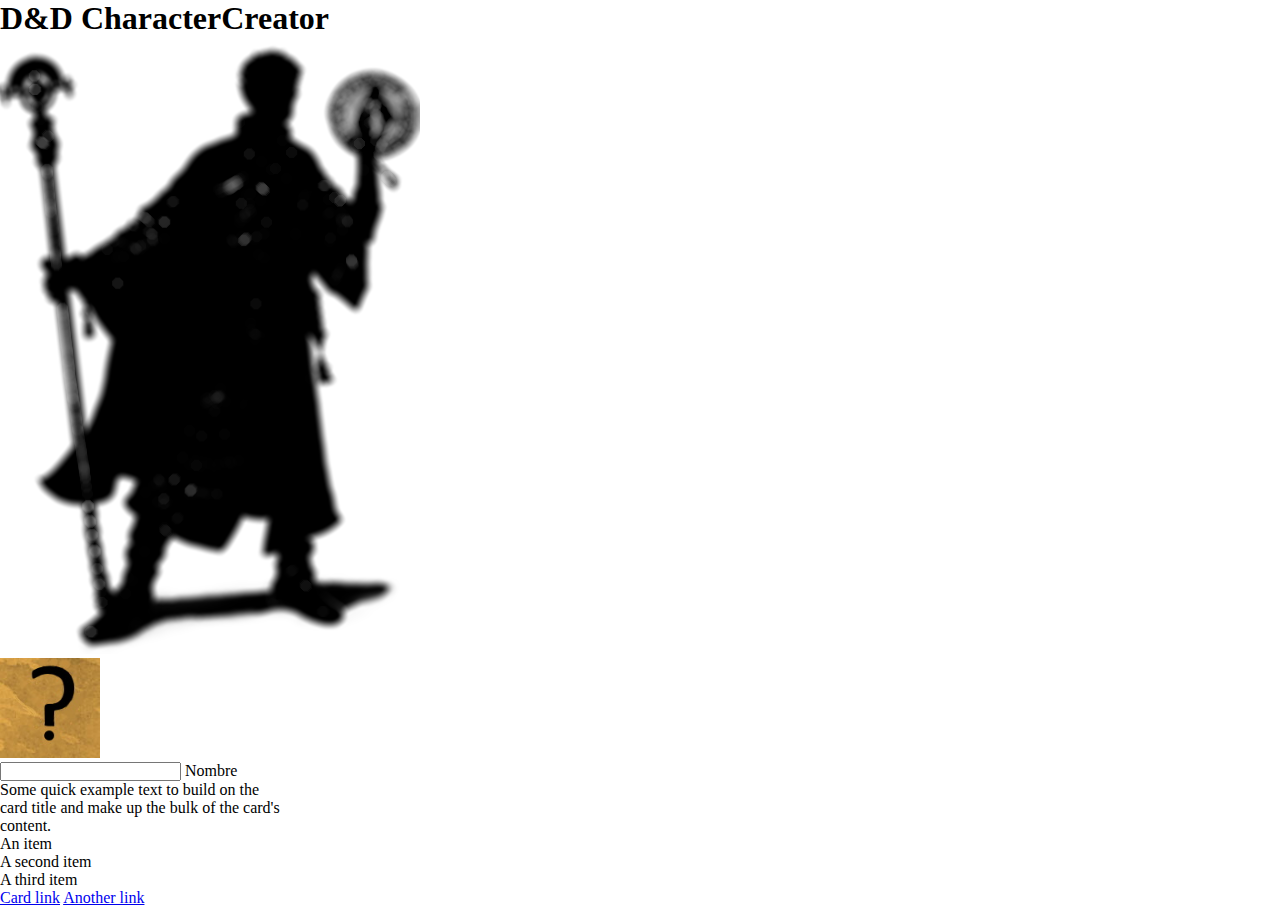
==== index.html @ 2b68174a "Select class, race and some details with it, also imgs" ====
<!DOCTYPE html>
<html lang=es>

<head>
  <meta charset=UTF-8>
  <meta name=viewport content=width=device-width, initial-scale=1.0>
  <script src=./src/js/index.js defer></script>
  <link rel=stylesheet href=./src/css/style.css>
  <link href="https://cdn.jsdelivr.net/npm/bootstrap@5.0.2/dist/css/bootstrap.min.css" rel="stylesheet"
    integrity="sha384-EVSTQN3/azprG1Anm3QDgpJLIm9Nao0Yz1ztcQTwFspd3yD65VohhpuuCOmLASjC" crossorigin="anonymous">
  <title>D&D CharacterCreator</title>
</head>

<body>
  <h1>D&D CharacterCreator</h1>
  <div class="d-flex gap-4">
    <div class="d-flex flex-column ">
      <div class="options">
        <div class="btn-group" role="group" id="razaRadio" aria-label="Basic radio toggle button group">
        </div>
        <div id="expRaza">
        </div>
      </div>
      <div class="options">
        <div class="btn-group" role="group" id="clasesRadio" aria-label="Basic radio toggle button group">
        </div>
        <div id="expClase" class="d-flex gap-3 mt-4">

        </div>
      </div>
    </div>

    <div>
      <div class="card" style="width: 18rem;" id="cartaPersonaje">
        <img class="card-img-top" src="/src//img//Razas/unknown.png" id="imgPersonaje">
        <img class="card-img-overlay claseImg" src="/src/img/Clases/unknown.jpeg" id="imgPersonajeClase">
        <div class="card-body">
          <div class="form-floating mb-3">
            <input type="text" class="form-control" id="nombrePersonaje">
            <label for="nombrePersonaje">Nombre</label>
          </div>
          <p class="card-text">Some quick example text to build on the card title and make up the bulk of the card's
            content.</p>
        </div>
        <ul class="list-group list-group-flush">
          <li class="list-group-item">An item</li>
          <li class="list-group-item">A second item</li>
          <li class="list-group-item">A third item</li>
        </ul>
        <div class="card-body">
          <a href="#" class="card-link">Card link</a>
          <a href="#" class="card-link">Another link</a>
        </div>
      </div>
    </div>
  </div>


</body>

</html>
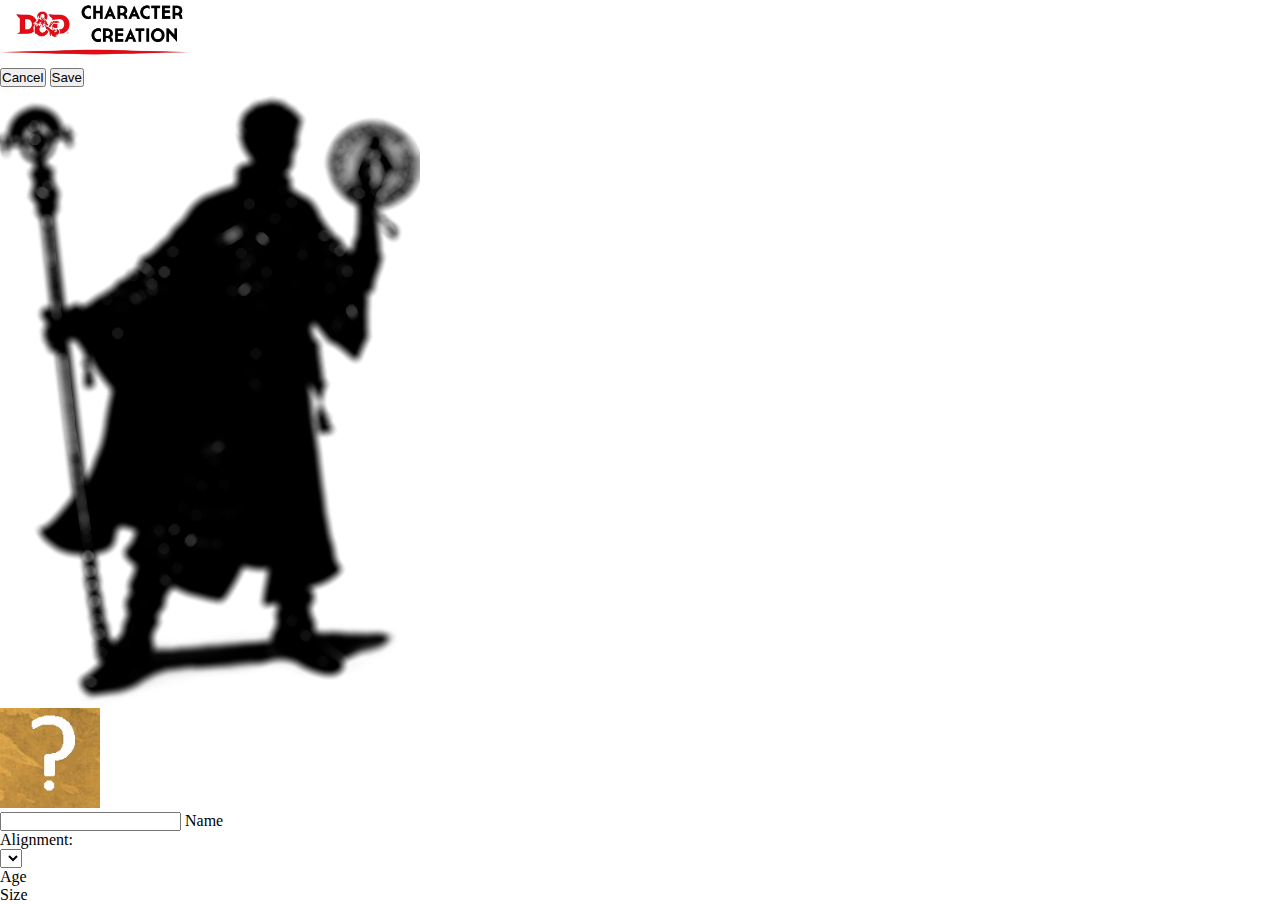
==== commit 5e0d51d9: "Features, align, age, size and title img" ====
--- a/index.html
+++ b/index.html
@@ -8,49 +8,53 @@
   <link rel=stylesheet href=./src/css/style.css>
   <link href="https://cdn.jsdelivr.net/npm/bootstrap@5.0.2/dist/css/bootstrap.min.css" rel="stylesheet"
     integrity="sha384-EVSTQN3/azprG1Anm3QDgpJLIm9Nao0Yz1ztcQTwFspd3yD65VohhpuuCOmLASjC" crossorigin="anonymous">
-  <title>D&D CharacterCreator</title>
+  <title>D&D CharacterCreation</title>
+  <script src="https://cdn.jsdelivr.net/npm/bootstrap@5.3.2/dist/js/bootstrap.bundle.min.js"></script>
 </head>
 
-<body>
-  <h1>D&D CharacterCreator</h1>
-  <div class="d-flex gap-4">
+<body class="m-2">
+  <div class="text-center">
+    <img src="/src/img/Titulo.png" class="titulo">
+  </div>
+  <div class="d-flex gap-4 justify-content-evenly mt-2">
     <div class="d-flex flex-column ">
       <div class="options">
         <div class="btn-group" role="group" id="razaRadio" aria-label="Basic radio toggle button group">
         </div>
-        <div id="expRaza">
+        <div id="expRaza" class="d-flex gap-3 mt-4">
         </div>
       </div>
       <div class="options">
         <div class="btn-group" role="group" id="clasesRadio" aria-label="Basic radio toggle button group">
         </div>
         <div id="expClase" class="d-flex gap-3 mt-4">
-
         </div>
+      </div>
+      <div class="row col-12 gap-3 mt-5 ">
+        <button type="button" class="btn btn-warning col-2">Cancel</button>
+        <button type="button" class="btn btn-success col-2 disabled">Save</button>
       </div>
     </div>
 
     <div>
-      <div class="card" style="width: 18rem;" id="cartaPersonaje">
+      <div class="card" style="width: 22rem;" id="cartaPersonaje">
         <img class="card-img-top" src="/src//img//Razas/unknown.png" id="imgPersonaje">
         <img class="card-img-overlay claseImg" src="/src/img/Clases/unknown.jpeg" id="imgPersonajeClase">
         <div class="card-body">
           <div class="form-floating mb-3">
             <input type="text" class="form-control" id="nombrePersonaje">
-            <label for="nombrePersonaje">Nombre</label>
+            <label for="nombrePersonaje">Name</label>
           </div>
-          <p class="card-text">Some quick example text to build on the card title and make up the bulk of the card's
-            content.</p>
         </div>
         <ul class="list-group list-group-flush">
-          <li class="list-group-item">An item</li>
-          <li class="list-group-item">A second item</li>
-          <li class="list-group-item">A third item</li>
+          <li class="list-group-item">
+            <p>Alignment:</p>
+            <select class="form-select form-select-sm" aria-label="Small select example" id="alignmentsSelect">
+            </select>
+          </li>
+          <li class="list-group-item" id="edadText">Age</li>
+          <li class="list-group-item" id="sizeText">Size</li>
         </ul>
-        <div class="card-body">
-          <a href="#" class="card-link">Card link</a>
-          <a href="#" class="card-link">Another link</a>
-        </div>
       </div>
     </div>
   </div>
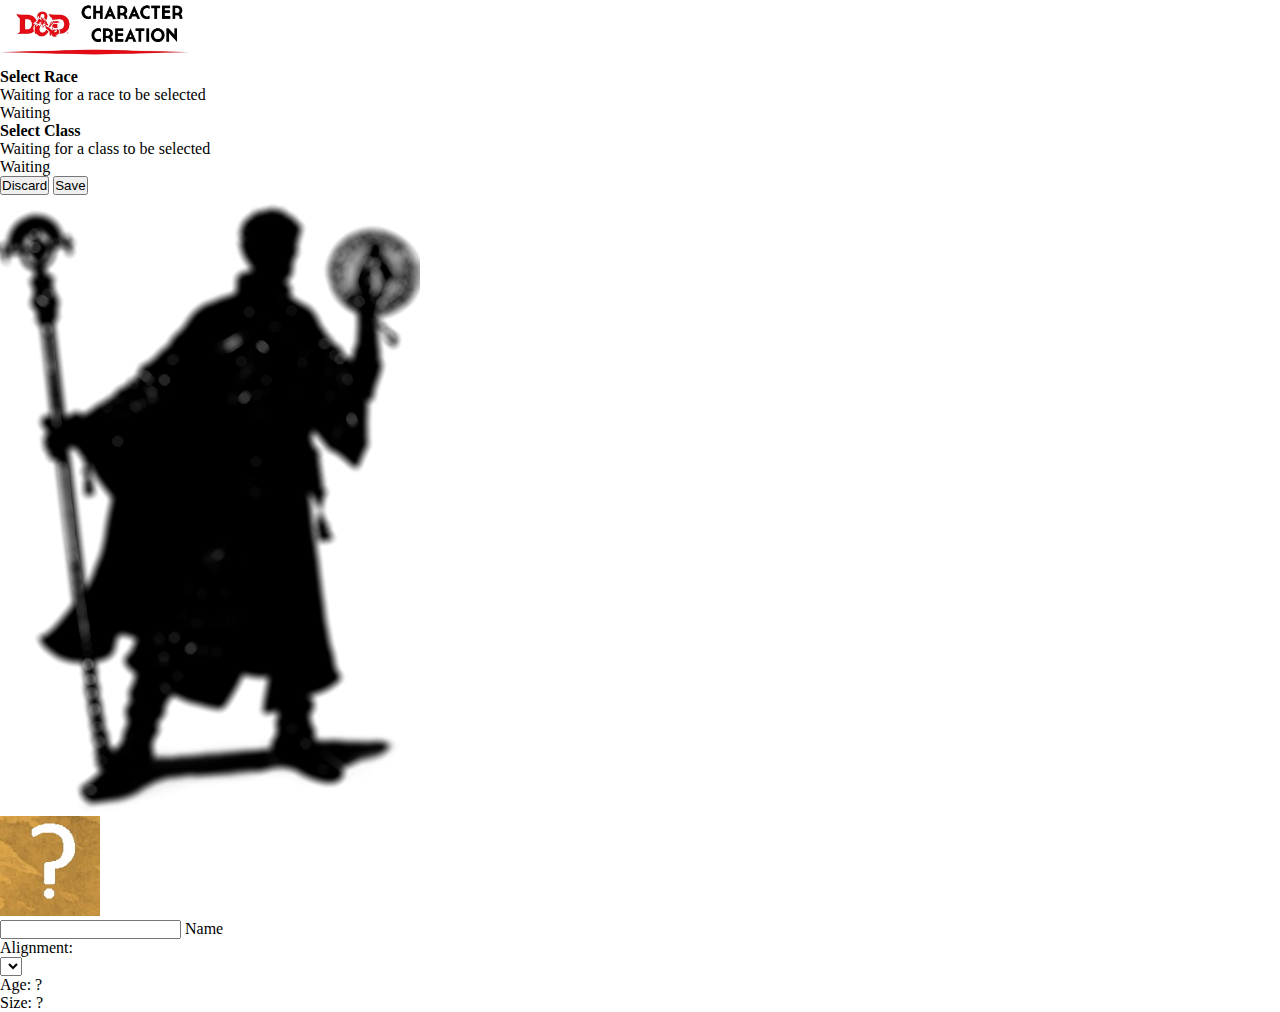
==== commit 540f3958: "background, style and colors update" ====
--- a/index.html
+++ b/index.html
@@ -14,46 +14,60 @@
 
 <body class="m-2">
   <div class="text-center">
-    <img src="/src/img/Titulo.png" class="titulo">
+    <img src="src/img/Titulo.png" class="titulo">
   </div>
-  <div class="d-flex gap-4 justify-content-evenly mt-2">
+  <div class="d-flex gap-4 justify-content-evenly mt-2 flex-md-wrap flex-sm-wrap ">
     <div class="d-flex flex-column ">
-      <div class="options">
+      <div class="options shadow p-3 mb-5 bg-body-tertiary rounded border border-light-subtle border-3 bg-light p-3">
+        <h4>Select Race</h4>
         <div class="btn-group" role="group" id="razaRadio" aria-label="Basic radio toggle button group">
         </div>
         <div id="expRaza" class="d-flex gap-3 mt-4">
+          <div class="d-flex flex-column">
+            <p>Waiting for a race to be selected</p>
+            <div class="spinner-border text-info" role="status">
+              <span class="visually-hidden">Waiting</span>
+            </div>
+          </div>
         </div>
       </div>
-      <div class="options">
+      <div class="options mt-3 shadow p-3 mb-5 bg-body-tertiary rounded border border-light-subtle border-3 bg-light p-3">
+        <h4>Select Class</h4>
         <div class="btn-group" role="group" id="clasesRadio" aria-label="Basic radio toggle button group">
         </div>
         <div id="expClase" class="d-flex gap-3 mt-4">
+          <div class="d-flex flex-column">
+            <p>Waiting for a class to be selected</p>
+            <div class="spinner-border text-info" role="status">
+              <span class="visually-hidden">Waiting</span>
+            </div>
+          </div>
         </div>
       </div>
-      <div class="row col-12 gap-3 mt-5 ">
-        <button type="button" class="btn btn-warning col-2">Cancel</button>
-        <button type="button" class="btn btn-success col-2 disabled">Save</button>
+      <div class="row col-12 gap-3 mt-5 mb-5">
+        <button type="button" class="btn btn-warning col-2"><i class="bi bi-trash3"></i> Discard</button>
+        <button type="button" class="btn btn-success col-2 disabled"><i class="bi bi-floppy-fill"></i> Save</button>
       </div>
     </div>
 
     <div>
-      <div class="card" style="width: 22rem;" id="cartaPersonaje">
-        <img class="card-img-top" src="/src//img//Razas/unknown.png" id="imgPersonaje">
-        <img class="card-img-overlay claseImg" src="/src/img/Clases/unknown.jpeg" id="imgPersonajeClase">
+      <div class="card shadow p-3 mb-5 bg-body-tertiary rounded border border-light-subtle border-3 " style="width: 18rem;" id="cartaPersonaje">
+        <img class="card-img-top" src="src/img//Razas/unknown.png" id="imgPersonaje">
+        <img class="card-img-overlay claseImg" src="src/img/Clases/unknown.jpeg" id="imgPersonajeClase">
         <div class="card-body">
           <div class="form-floating mb-3">
-            <input type="text" class="form-control" id="nombrePersonaje">
+            <input type="text" class="form-control border border-primary border-3" id="nombrePersonaje">
             <label for="nombrePersonaje">Name</label>
           </div>
         </div>
         <ul class="list-group list-group-flush">
           <li class="list-group-item">
             <p>Alignment:</p>
-            <select class="form-select form-select-sm" aria-label="Small select example" id="alignmentsSelect">
+            <select class="form-select form-select-sm border border-primary border-3" aria-label="Small select example" id="alignmentsSelect">
             </select>
           </li>
-          <li class="list-group-item" id="edadText">Age</li>
-          <li class="list-group-item" id="sizeText">Size</li>
+          <li class="list-group-item" id="edadText">Age: ?</li>
+          <li class="list-group-item" id="sizeText">Size: ?</li>
         </ul>
       </div>
     </div>
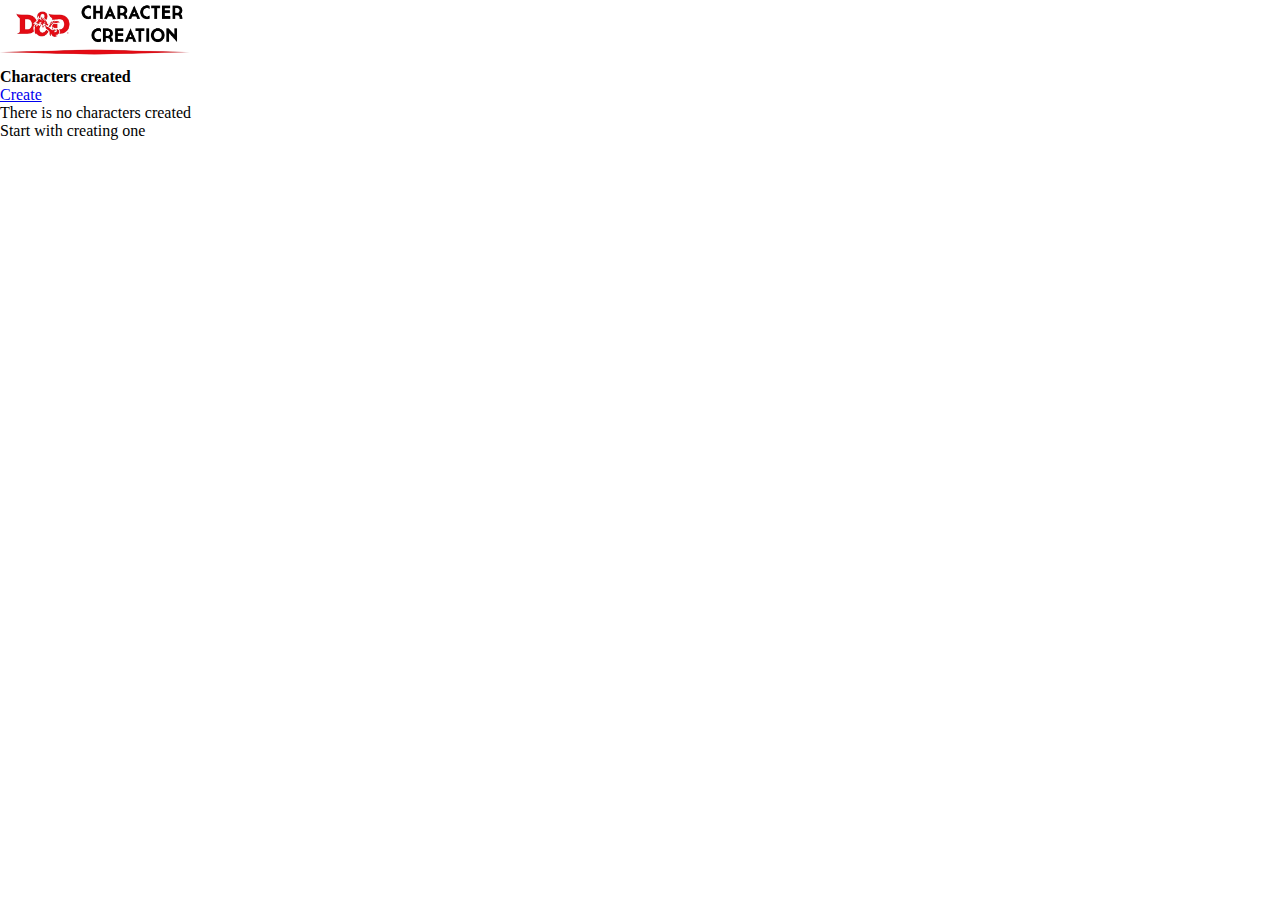
==== commit 5d62b9be: "IndexDb and menu" ====
--- a/index.html
+++ b/index.html
@@ -1,79 +1,40 @@
 <!DOCTYPE html>
-<html lang=es>
+<html lang="en">
 
 <head>
-  <meta charset=UTF-8>
-  <meta name=viewport content=width=device-width, initial-scale=1.0>
-  <script src=./src/js/index.js defer></script>
-  <link rel=stylesheet href=./src/css/style.css>
-  <link href="https://cdn.jsdelivr.net/npm/bootstrap@5.0.2/dist/css/bootstrap.min.css" rel="stylesheet"
-    integrity="sha384-EVSTQN3/azprG1Anm3QDgpJLIm9Nao0Yz1ztcQTwFspd3yD65VohhpuuCOmLASjC" crossorigin="anonymous">
-  <title>D&D CharacterCreation</title>
-  <script src="https://cdn.jsdelivr.net/npm/bootstrap@5.3.2/dist/js/bootstrap.bundle.min.js"></script>
+    <meta charset="UTF-8">
+    <meta name="viewport" content="width=device-width, initial-scale=1.0">
+    <title>Document</title>
+    <title>D&D CharacterCreation</title>
+    <link rel=stylesheet href="src/css/style.css">
+    <script src="src/js/index.js" type="module"></script>
+    <link href="https://cdn.jsdelivr.net/npm/bootstrap@5.0.2/dist/css/bootstrap.min.css" rel="stylesheet"
+        integrity="sha384-EVSTQN3/azprG1Anm3QDgpJLIm9Nao0Yz1ztcQTwFspd3yD65VohhpuuCOmLASjC" crossorigin="anonymous">
+    <script src="https://cdn.jsdelivr.net/npm/bootstrap@5.3.2/dist/js/bootstrap.bundle.min.js"></script>
 </head>
 
 <body class="m-2">
-  <div class="text-center">
-    <img src="src/img/Titulo.png" class="titulo">
-  </div>
-  <div class="d-flex gap-4 justify-content-evenly mt-2 flex-md-wrap flex-sm-wrap ">
-    <div class="d-flex flex-column ">
-      <div class="options shadow p-3 mb-5 bg-body-tertiary rounded border border-light-subtle border-3 bg-light p-3">
-        <h4>Select Race</h4>
-        <div class="btn-group" role="group" id="razaRadio" aria-label="Basic radio toggle button group">
-        </div>
-        <div id="expRaza" class="d-flex gap-3 mt-4">
-          <div class="d-flex flex-column">
-            <p>Waiting for a race to be selected</p>
-            <div class="spinner-border text-info" role="status">
-              <span class="visually-hidden">Waiting</span>
-            </div>
-          </div>
-        </div>
-      </div>
-      <div class="options mt-3 shadow p-3 mb-5 bg-body-tertiary rounded border border-light-subtle border-3 bg-light p-3">
-        <h4>Select Class</h4>
-        <div class="btn-group" role="group" id="clasesRadio" aria-label="Basic radio toggle button group">
-        </div>
-        <div id="expClase" class="d-flex gap-3 mt-4">
-          <div class="d-flex flex-column">
-            <p>Waiting for a class to be selected</p>
-            <div class="spinner-border text-info" role="status">
-              <span class="visually-hidden">Waiting</span>
-            </div>
-          </div>
-        </div>
-      </div>
-      <div class="row col-12 gap-3 mt-5 mb-5">
-        <button type="button" class="btn btn-warning col-2"><i class="bi bi-trash3"></i> Discard</button>
-        <button type="button" class="btn btn-success col-2 disabled"><i class="bi bi-floppy-fill"></i> Save</button>
-      </div>
+    <div class="text-center">
+        <img src="src/img/Titulo.png" class="titulo">
     </div>
 
-    <div>
-      <div class="card shadow p-3 mb-5 bg-body-tertiary rounded border border-light-subtle border-3 " style="width: 18rem;" id="cartaPersonaje">
-        <img class="card-img-top" src="src/img//Razas/unknown.png" id="imgPersonaje">
-        <img class="card-img-overlay claseImg" src="src/img/Clases/unknown.jpeg" id="imgPersonajeClase">
-        <div class="card-body">
-          <div class="form-floating mb-3">
-            <input type="text" class="form-control border border-primary border-3" id="nombrePersonaje">
-            <label for="nombrePersonaje">Name</label>
-          </div>
+    <div class="d-flex gap-4 justify-content-center mt-2 flex-md-wrap flex-sm-wrap ">
+        <div
+            class="options shadow p-3 mb-5 bg-body-tertiary rounded border border-light-subtle border-3 bg-light p-3 w-100 ms-5 me-5">
+            <div class="row d-flex justify-content-around align-items-center">
+                <h4 class="col-2">Characters created</h4>
+                <a type="button" class="btn btn-success col-2" href="src/html/characterCreation.html"><i
+                        class="bi bi-floppy-fill"></i> Create</a>
+            </div>
+            <div class="mt-2 d-flex justify-content-around flex-wrap" id="personajes">
+                <div class="m-5 d-flex justify-content-center align-content-center flex-column text-center">
+                    <p>There is no characters created</p>
+                    <p>Start with creating one</p>
+                </div>
+            </div>
+
         </div>
-        <ul class="list-group list-group-flush">
-          <li class="list-group-item">
-            <p>Alignment:</p>
-            <select class="form-select form-select-sm border border-primary border-3" aria-label="Small select example" id="alignmentsSelect">
-            </select>
-          </li>
-          <li class="list-group-item" id="edadText">Age: ?</li>
-          <li class="list-group-item" id="sizeText">Size: ?</li>
-        </ul>
-      </div>
     </div>
-  </div>
-
-
 </body>
 
 </html>--- a/src/css/style.css
+++ b/src/css/style.css
@@ -0,0 +1,73 @@
+* {
+  margin: 0;
+  padding: 0;
+  box-sizing: border-box;
+}
+
+.contenedorSelect{
+  height: 100px !important;
+}
+
+.titulo {
+  width: 15vw;
+}
+
+.claseImg {
+  width: 100px !important;
+  height: 100px !important;
+}
+
+.table-responsive {
+  max-height: 45vh;
+  width: 20vw;
+  border-radius: 10px !important;
+}
+
+.HitDice {
+  max-width: 10vw !important;
+}
+
+.datosRaza {
+  max-width: 25vw !important;
+}
+
+.exp {
+  text-decoration: none;
+  border: 0;
+  background-color: rgba(240, 248, 255, 0);
+  color: white;
+}
+
+body {
+  background-image: url("../img/Fondo.jpg");
+  background-repeat: no-repeat;
+  background-size: cover;
+}
+
+/* Works on Firefox */
+* {
+  scrollbar-width: 20px;
+  scrollbar-color: rgb(163, 163, 163) rgba(255, 255, 255, 0);
+}
+
+/* Works on Chrome, Edge, and Safari */
+*::-webkit-scrollbar {
+  width: 10px;
+}
+
+*::-webkit-scrollbar-thumb {
+  background-color: rgb(163, 163, 163);
+  border-radius: 20px;
+  border: 3px solid var(--color-fondo);
+}
+
+.menuOpcion{
+  height: 10vh;
+  width: 50vw;
+}
+
+.imgOpcion{
+  object-fit: contain !important;
+  width: auto;
+  height: 9vh;
+}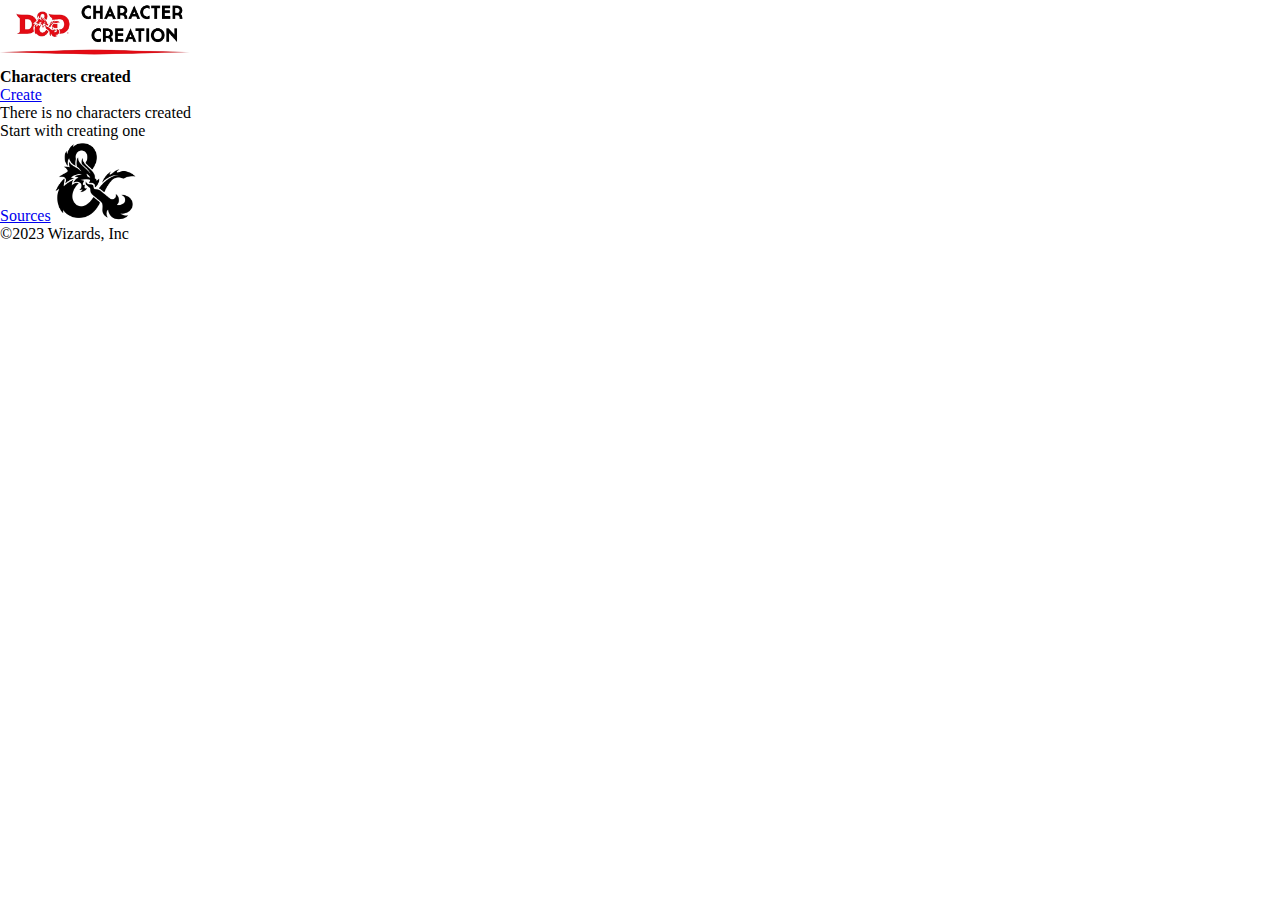
==== commit 07a37d19: "Footer and icons" ====
--- a/index.html
+++ b/index.html
@@ -4,9 +4,9 @@
 <head>
     <meta charset="UTF-8">
     <meta name="viewport" content="width=device-width, initial-scale=1.0">
-    <title>Document</title>
     <title>D&D CharacterCreation</title>
     <link rel=stylesheet href="src/css/style.css">
+    <link rel="shortcut icon" href="src/img/DnD-Icon.png">
     <script src="src/js/index.js" type="module"></script>
     <link href="https://cdn.jsdelivr.net/npm/bootstrap@5.0.2/dist/css/bootstrap.min.css" rel="stylesheet"
         integrity="sha384-EVSTQN3/azprG1Anm3QDgpJLIm9Nao0Yz1ztcQTwFspd3yD65VohhpuuCOmLASjC" crossorigin="anonymous">
@@ -35,6 +35,20 @@
 
         </div>
     </div>
+    <div class="container">
+    <footer class="d-flex flex-wrap justify-content-between align-items-center py-3 my-4 border-top bg-body p-3 rounded-3
+    shadow-lg p-3 mb-5 bg-body-tertiary rounded">
+        <a class="col-md-4 mb-0 text-muted text-decoration-none" href="https://www.dndbeyond.com/sources">Sources</a>
+    
+        <a href="/" class="col-md-4 d-flex align-items-center justify-content-center mb-3 mb-md-0 me-md-auto link-dark text-decoration-none">
+            <img src="src/img/DnD-Icon.png" class="imgOpcion filtro">
+        </a>
+    
+        <p class="nav col-md-4 justify-content-end text-muted">
+            ©2023 Wizards, Inc
+        </p>
+      </footer>
+    </div>
 </body>
 
 </html>--- a/src/css/style.css
+++ b/src/css/style.css
@@ -70,4 +70,8 @@
   object-fit: contain !important;
   width: auto;
   height: 9vh;
+}
+
+.filtro{
+  filter: brightness(0%);
 }